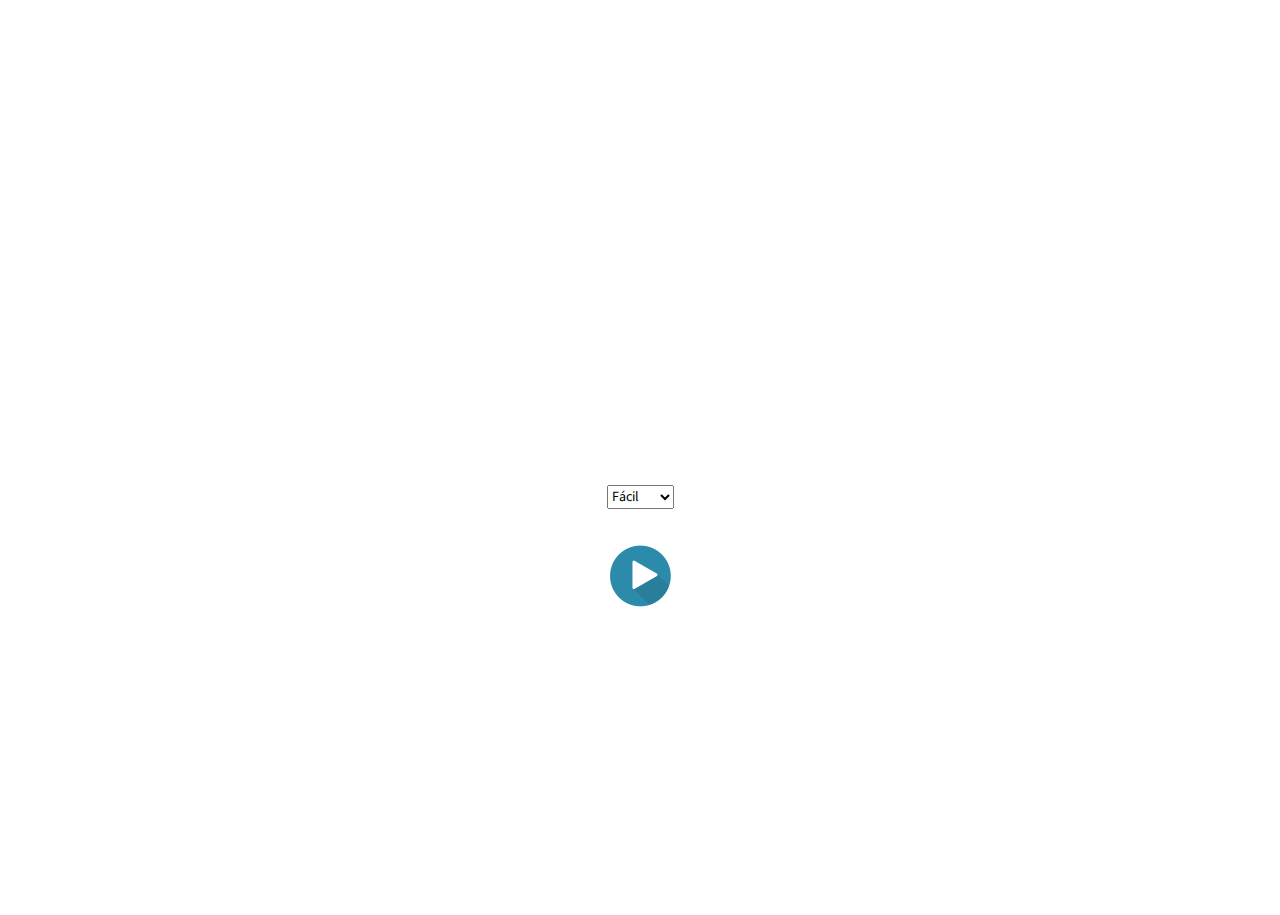
==== index.html @ c51720cd "Add files via upload" ====
<!DOCTYPE HTML>
<html lang="pt-br">

<head>
	<meta charset="UTF-8">
	<meta name="viewport" content="width=device-width, initial-scale=1.0">
	<meta http-equiv="X-UA-Compatible" content="ie=edge">
	<title>Estourando balões</title>
	<link rel="stylesheet" href="https://maxcdn.bootstrapcdn.com/bootstrap/3.3.7/css/bootstrap.min.css" integrity="sha384-BVYiiSIFeK1dGmJRAkycuHAHRg32OmUcww7on3RYdg4Va+PmSTsz/K68vbdEjh4u" crossorigin="anonymous">
	<link href="https://fonts.googleapis.com/css?family=Source+Sans+Pro" rel="stylesheet">
	<link rel="stylesheet" href="css/main.css">

	<script language='Javascript'>

		function iniciaJogo() {
			var nivel_jogo = document.getElementById('nivel_jogo').value;

			window.location.href = 'jogo.html?' + nivel_jogo;

		}
	</script>

</head>

<body class="principal">
	<section class="main">
		<div class="menu">
			<h1>Estoure os Balões</h1>
			<h3>Para vencer o jogo você deve estourar todos os 80 balões antes do tempo acabar.</h3>
			<p>
				<h5>Escolha o nível de dificuldade do Jogo</h5>
				<select id="nivel_jogo">
					<option value="1" selected>Fácil</option>
					<option value="2">Normal</option>
					<option value="3">Difícil</option>
				</select>
				</h5>
			</p>
			<h5>Clique no Play para iniciar</h5>
			<img class="play" src="imagens/play.png" onclick="iniciaJogo()" />
		</div>
	</section>
	<script src="https://maxcdn.bootstrapcdn.com/bootstrap/3.3.7/js/bootstrap.min.js" integrity="sha384-Tc5IQib027qvyjSMfHjOMaLkfuWVxZxUPnCJA7l2mCWNIpG9mGCD8wGNIcPD7Txa" crossorigin="anonymous"></script>
</body>

</html>
---- css/main.css ----
*{
    font-family: 'Source Sans Pro', sans-serif;
    overflow-x: hidden;
    overflow-y: hidden;
}

.principal{
    width: 100%;
    height: 100%;
    background: url("https://cdnb.artstation.com/p/assets/images/images/002/969/487/original/pixel-jeff-the-duel.gif");
    background-size: cover;
}

.main{
    margin:17% 19%;
    color: #FFF;    
}

#nivel_jogo{
    color: black;
}

.menu{
    margin:10% 19%;
    padding: 25% 0;
    text-align: center;
    padding: 10px 0;
}
.play{
    cursor: pointer;
}
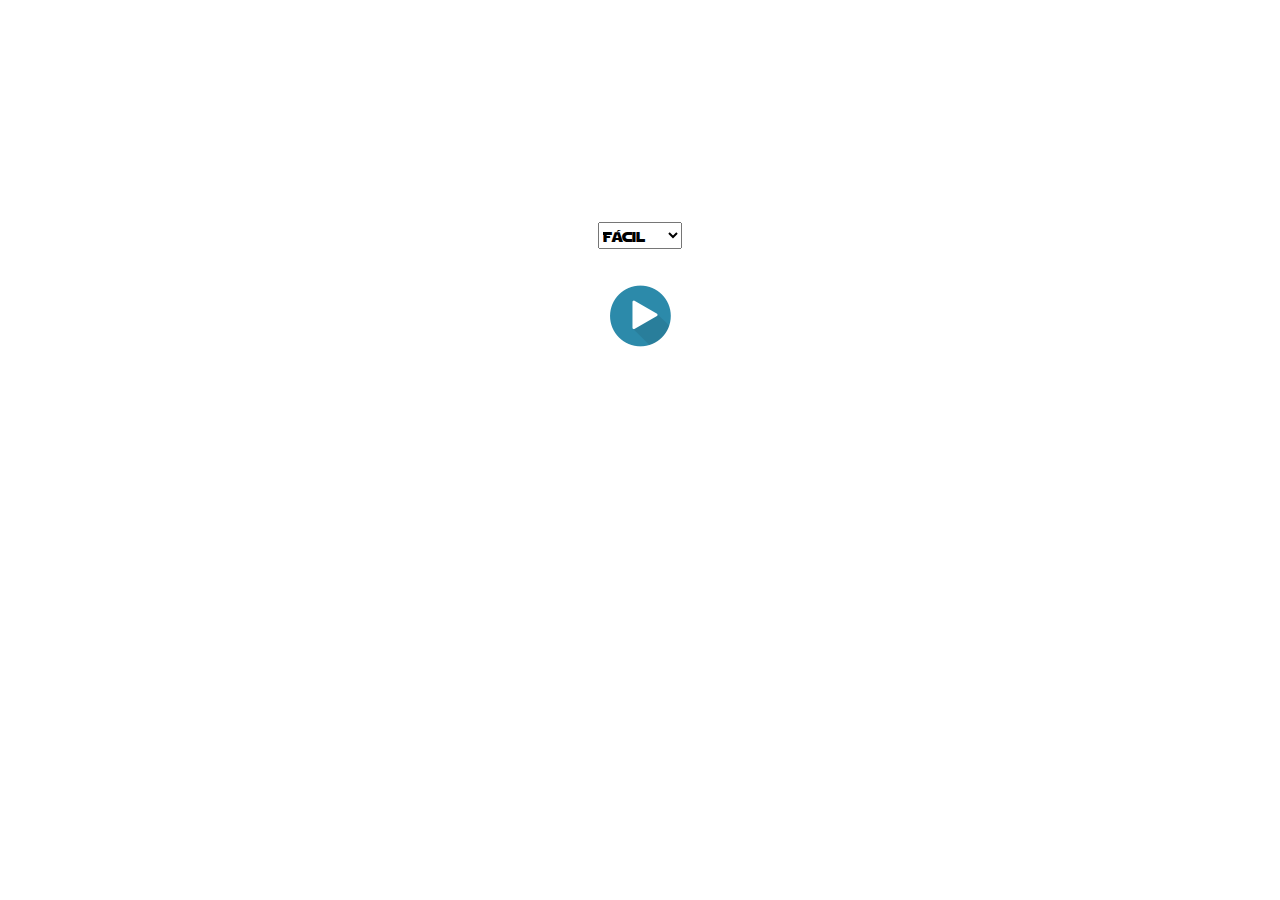
==== commit 6ddd7a17: "Add files via upload" ====
--- a/index.html
+++ b/index.html
@@ -5,10 +5,12 @@
 	<meta charset="UTF-8">
 	<meta name="viewport" content="width=device-width, initial-scale=1.0">
 	<meta http-equiv="X-UA-Compatible" content="ie=edge">
-	<title>Estourando balões</title>
-	<link rel="stylesheet" href="https://maxcdn.bootstrapcdn.com/bootstrap/3.3.7/css/bootstrap.min.css" integrity="sha384-BVYiiSIFeK1dGmJRAkycuHAHRg32OmUcww7on3RYdg4Va+PmSTsz/K68vbdEjh4u" crossorigin="anonymous">
+	<title>Click Wars</title>
+	<link rel="stylesheet" href="css/bootstrap.min.css">
 	<link href="https://fonts.googleapis.com/css?family=Source+Sans+Pro" rel="stylesheet">
+	<link rel="shortcut icon" href="/imagens/stmt.ico">
 	<link rel="stylesheet" href="css/main.css">
+	<link rel="stylesheet" href="css/normalize.css">
 
 	<script language='Javascript'>
 
@@ -16,17 +18,16 @@
 			var nivel_jogo = document.getElementById('nivel_jogo').value;
 
 			window.location.href = 'jogo.html?' + nivel_jogo;
-
 		}
 	</script>
 
 </head>
 
-<body class="principal">
+<body>
 	<section class="main">
 		<div class="menu">
-			<h1>Estoure os Balões</h1>
-			<h3>Para vencer o jogo você deve estourar todos os 80 balões antes do tempo acabar.</h3>
+			<h1><span class="star">Click Wars</span></h1>
+			<h3>Para vencer o jogo você deve clicar em todos os stormtroopers antes do tempo acabar.</h3>
 			<p>
 				<h5>Escolha o nível de dificuldade do Jogo</h5>
 				<select id="nivel_jogo">
@@ -40,7 +41,7 @@
 			<img class="play" src="imagens/play.png" onclick="iniciaJogo()" />
 		</div>
 	</section>
-	<script src="https://maxcdn.bootstrapcdn.com/bootstrap/3.3.7/js/bootstrap.min.js" integrity="sha384-Tc5IQib027qvyjSMfHjOMaLkfuWVxZxUPnCJA7l2mCWNIpG9mGCD8wGNIcPD7Txa" crossorigin="anonymous"></script>
+	<script src="js/bootstrap.min.js"></script>
 </body>
 
 </html>--- a/css/main.css
+++ b/css/main.css
@@ -1,18 +1,26 @@
 *{
-    font-family: 'Source Sans Pro', sans-serif;
-    overflow-x: hidden;
-    overflow-y: hidden;
+    font-family: 'Star Jedi', sans-serif;
 }
 
-.principal{
+@font-face{
+    font-family: Star Jedi;
+    src: url("../css/starjedi/Starjedi.ttf");
+}
+
+html{
+    
     width: 100%;
     height: 100%;
-    background: url("https://cdnb.artstation.com/p/assets/images/images/002/969/487/original/pixel-jeff-the-duel.gif");
+}
+
+body{
+    background: url("https://i.redd.it/mxvlfkj6tv301.gif");
     background-size: cover;
+    background-position: center;
+    background-repeat: no-repeat;
 }
 
 .main{
-    margin:17% 19%;
     color: #FFF;    
 }
 
@@ -21,10 +29,8 @@
 }
 
 .menu{
-    margin:10% 19%;
-    padding: 25% 0;
+    padding: 5% 15%;
     text-align: center;
-    padding: 10px 0;
 }
 .play{
     cursor: pointer;
